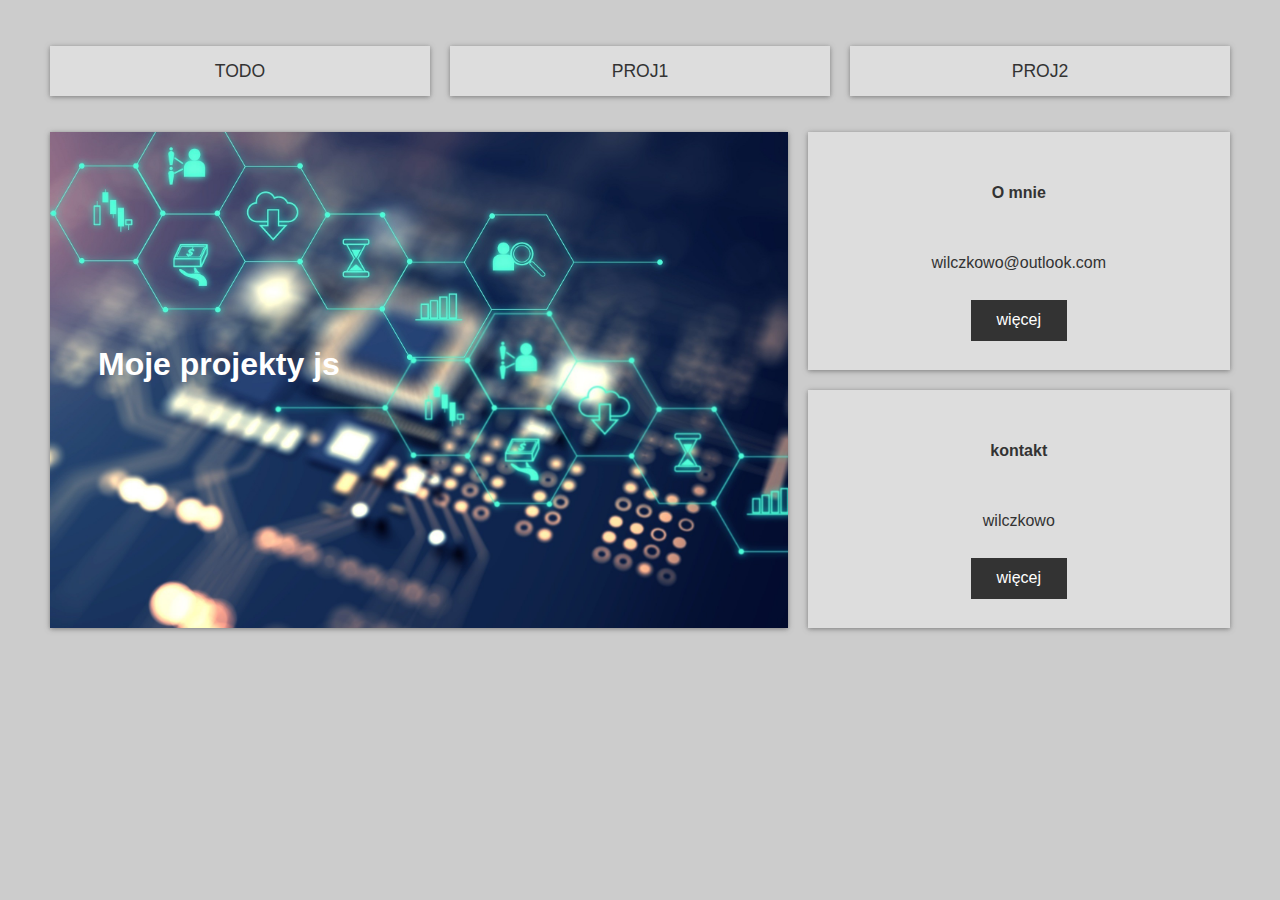
==== index.html @ e5e663f8 "strona startowa projektow js" ====
<!DOCTYPE html>
<html lang="en">
<head>
    <meta charset="UTF-8">
    <title>Java Script Projects</title>
    <link rel="stylesheet" href="./index.css">
</head>
<body>
<div class="wrapper">
    <nav class="main-nav">
        <ul>
            <li><a href="./todo/todo.html">ToDo</a></li>
            <li><a href="#">proj1</a></li>
            <li><a href="#">proj2</a></li>
        </ul>
    </nav>
    <section class="top-container">
        <header class="showcase">
            <h1>Moje projekty js</h1>
            <p>
            </p>
                </header>
        <div class="top-box top-box-a">
            <h4>O mnie</h4>
            <p>wilczkowo@outlook.com</p>
            <a href="#" class="btn">więcej</a>
        </div>
        <div class="top-box top-box-b">
            <h4>kontakt</h4>
            <p>wilczkowo</p>
            <a href="#" class="btn">więcej</a>
        </div>
    </section>


</div>
</body>
</html>
---- index.css ----
:root {
    --primary: #ddd;
    --dark: #333;
    --light: #fff;
    --shadow: 0 1px 5px rgba(104, 104, 104, 0.8);
    --grey: #ccc;
}

html {
    box-sizing: border-box;
    font-family: Arial, Helvetica, sans-serif;
    color: var(--dark);
}

body {
    background: var(--grey);
    margin: 30px 50px;
    line-height: 1.4;
}

.wrapper {
    display: grid;
    grid-gap: 20px;
}

.main-nav ul {
    display: grid;
    grid-gap: 20px;
    padding: 0;
    list-style: none;
    grid-template-columns: repeat(3, 1fr);
}

.main-nav a {
    background: var(--primary);
    display: block;
    text-decoration: none;
    padding: 0.8rem;
    text-align: center;
    color: var(--dark);
    text-transform: uppercase;
    font-size: 1.1rem;
    box-shadow: var(--shadow);
}

.main-nav a:hover {
    background: var(--dark);
    color: var(--light);
}

.top-container {
    display: grid;
    grid-gap: 20px;
    grid-template-areas:
        'showcase showcase top-box-a'
        'showcase showcase top-box-b';
}

.showcase {
    color: var(--light);
    grid-area: showcase;
    min-height: 400px;
    background: url(./img/showcase.jpg) center;
    background-size: cover;
    padding: 3rem;
    display: flex;
    flex-direction: column;
    align-items: start;
    justify-content: center;
    box-shadow: var(--shadow);
}

.top-box {
    background: var(--primary);
    display: grid;
    align-items: center;
    justify-items: center;
    box-shadow: var(--shadow);
    padding: 1.5rem;
}

.top-box-a{
    grid-area: top-box-a;
}
.top-box-b{
    grid-area: top-box-b;
}

.btn{
    background: var(--dark);
    color: var(--light);
    padding: 0.6rem 1.6rem;
    text-decoration: none;
    border: 0;
}
img{
    max-width: 100%;
}


@media (max-width: 700px) {
    .top-container{
        grid-template-areas:
            'showcase showcase'
            'top-box-a top-box-b';
    }
    .main-nav ul{
        grid-template-columns: 1fr;
    }
    .info{
        grid-template-columns: 1fr;
    }
    .info .btn{
        display: block;
        text-align: center;
        margin: auto;
    }
}

@media (max-width: 500px) {
    .top-container{
        grid-template-areas:
            'showcase'
            'top-box-a'
            'top-box-b';
    }
}
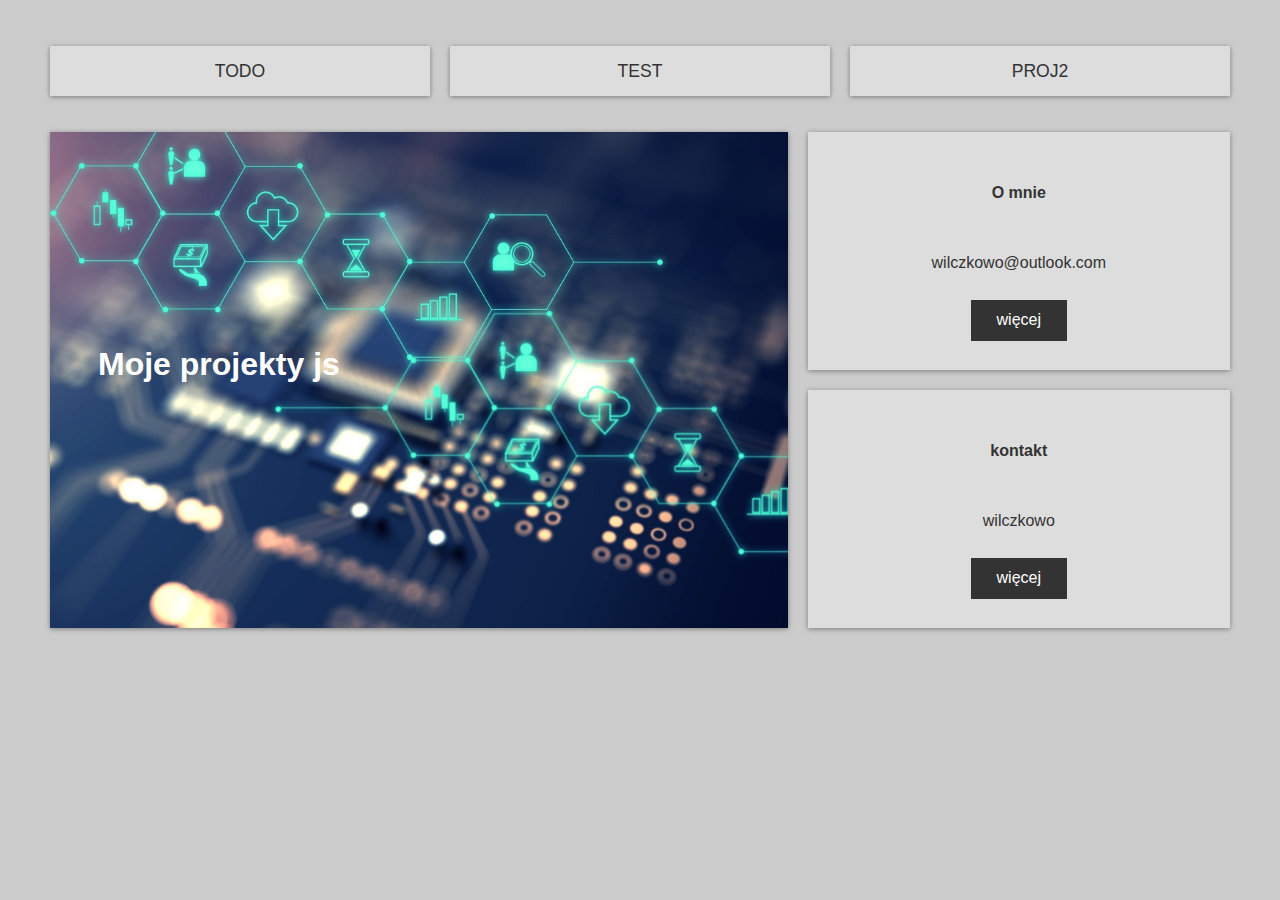
==== commit 09e4a282: "sobota" ====
--- a/index.html
+++ b/index.html
@@ -1,57 +1,46 @@
 <!DOCTYPE html>
 <html lang="en">
-<head>
-    <meta charset="UTF-8">
+  <head>
+    <meta charset="UTF-8" />
     <title>Java Script Projects</title>
-    <link rel="stylesheet" href="./index.css">
-</head>
-<body>
-<div class="wrapper">
-    <nav class="main-nav">
+    <link rel="preconnect" href="https://fonts.gstatic.com" />
+    <link
+    href="https://fonts.googleapis.com/css2?family=Poppins:wght@200&display=swap"
+    rel="stylesheet"
+    />
+    <link
+    rel="stylesheet"
+    href="https://cdnjs.cloudflare.com/ajax/libs/font-awesome/5.15.2/css/all.min.css"
+    integrity="sha512-HK5fgLBL+xu6dm/Ii3z4xhlSUyZgTT9tuc/hSrtw6uzJOvgRr2a9jyxxT1ely+B+xFAmJKVSTbpM/CuL7qxO8w=="
+    crossorigin="anonymous"
+    />
+    <link rel="stylesheet" href="./index.css" />
+  </head>
+  <body>
+    <div class="wrapper">
+      <nav class="main-nav">
         <ul>
-            <li><a href="./todo/todo.html">ToDo</a></li>
-            <li><a href="#">proj1</a></li>
-            <li><a href="#">proj2</a></li>
+          <li><a href="./todo/todo.html">ToDo</a></li>
+          <li><a href="./miniTest/test.html">test</a></li>
+          <li><a href="#">proj2</a></li>
         </ul>
-    </nav>
-    <section class="top-container">
+      </nav>
+      <section class="top-container">
         <header class="showcase">
-            <h1>Moje projekty js</h1>
-            <p>
-            </p>
-                </header>
+          <h1>Moje projekty js</h1>
+          <p></p>
+        </header>
         <div class="top-box top-box-a">
-            <h4>O mnie</h4>
-            <p>wilczkowo@outlook.com</p>
-            <a href="#" class="btn">więcej</a>
+          <h4>O mnie</h4>
+          <p>wilczkowo@outlook.com</p>
+          <a href="#" class="btn">więcej</a>
         </div>
         <div class="top-box top-box-b">
-            <h4>kontakt</h4>
-            <p>wilczkowo</p>
-            <a href="#" class="btn">więcej</a>
+          <h4>kontakt</h4>
+          <p>wilczkowo</p>
+          <a href="#" class="btn">więcej</a>
         </div>
-    </section>
-
-
-</div>
-</body>
+      </section>
+    </div>
+  </body>
 </html>
-
-
-
-
-
-
-
-
-
-
-
-
-
-
-
-
-
-
-
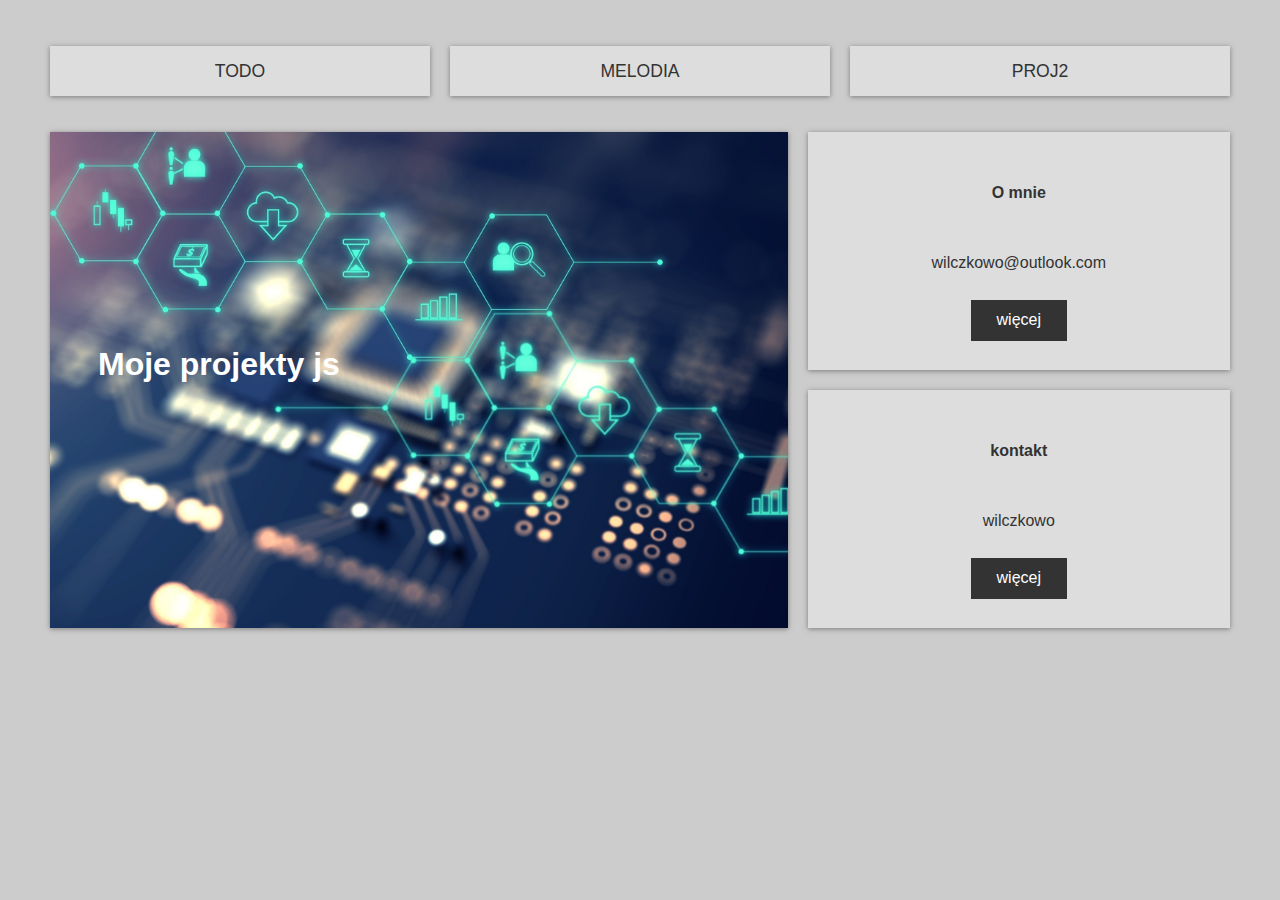
==== commit 364c287f: "melody dom sroda" ====
--- a/index.html
+++ b/index.html
@@ -21,7 +21,7 @@
       <nav class="main-nav">
         <ul>
           <li><a href="./todo/todo.html">ToDo</a></li>
-          <li><a href="./miniTest/test.html">test</a></li>
+          <li><a href="./melody/melody.html">Melodia</a></li>
           <li><a href="#">proj2</a></li>
         </ul>
       </nav>
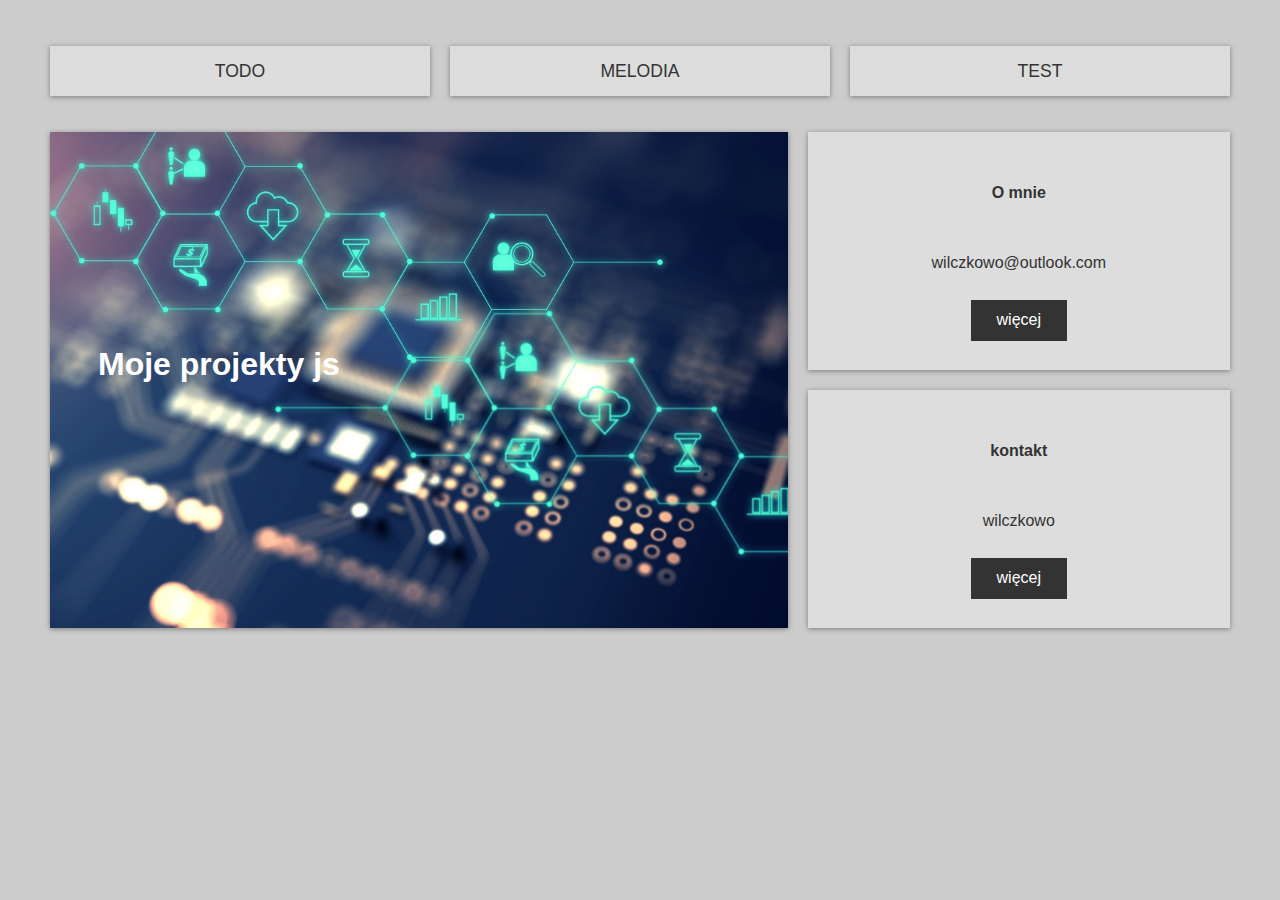
==== commit c398eaa7: "test" ====
--- a/index.html
+++ b/index.html
@@ -22,7 +22,7 @@
         <ul>
           <li><a href="./todo/todo.html">ToDo</a></li>
           <li><a href="./melody/melody.html">Melodia</a></li>
-          <li><a href="#">proj2</a></li>
+          <li><a href="./test/test.html">test</a></li>
         </ul>
       </nav>
       <section class="top-container">
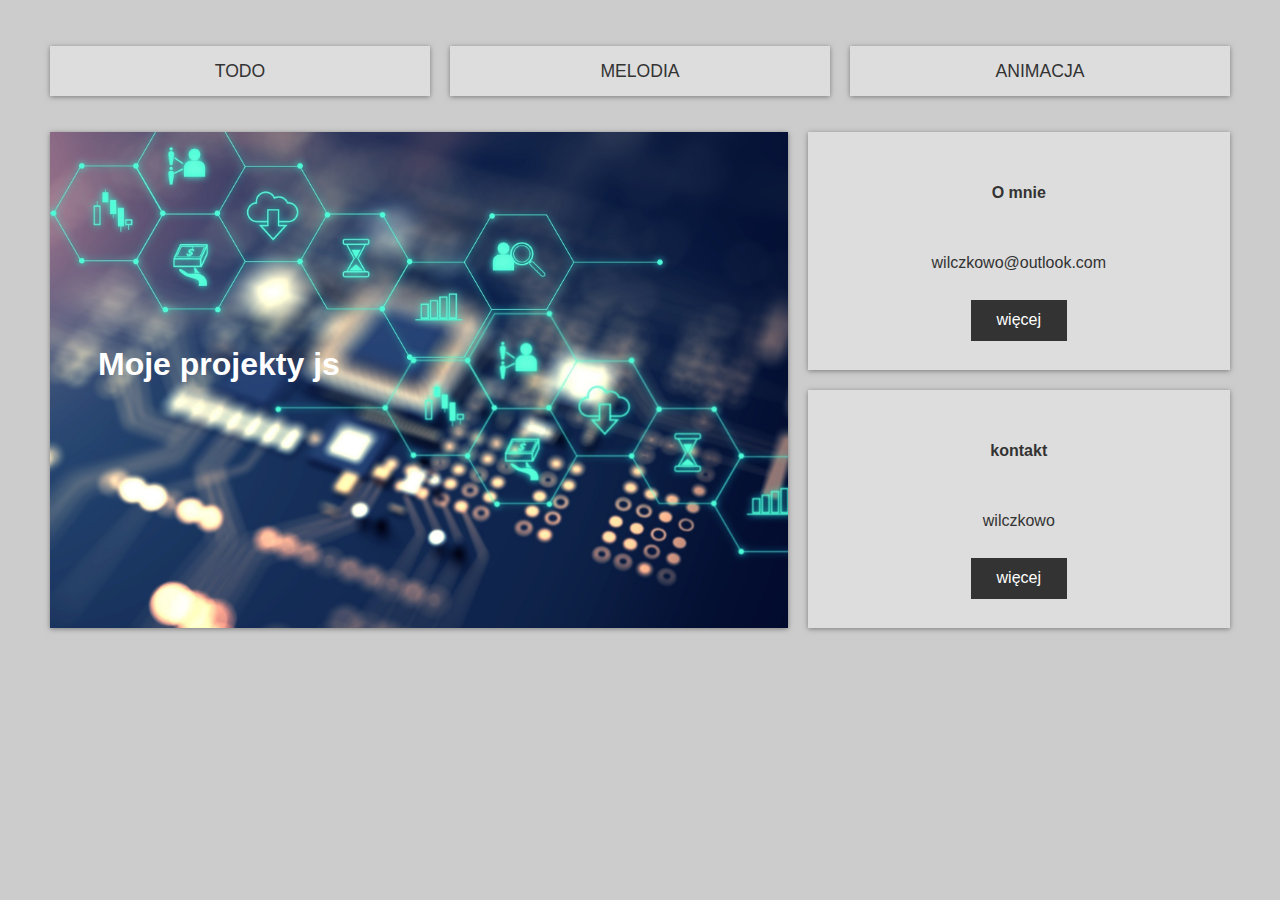
==== commit c2c8d68c: "dodaje strone z animacja" ====
--- a/index.html
+++ b/index.html
@@ -22,7 +22,7 @@
         <ul>
           <li><a href="./todo/todo.html">ToDo</a></li>
           <li><a href="./melody/melody.html">Melodia</a></li>
-          <li><a href="./test/test.html">test</a></li>
+          <li><a href="./anim/anim.html">Animacja</a></li>
         </ul>
       </nav>
       <section class="top-container">
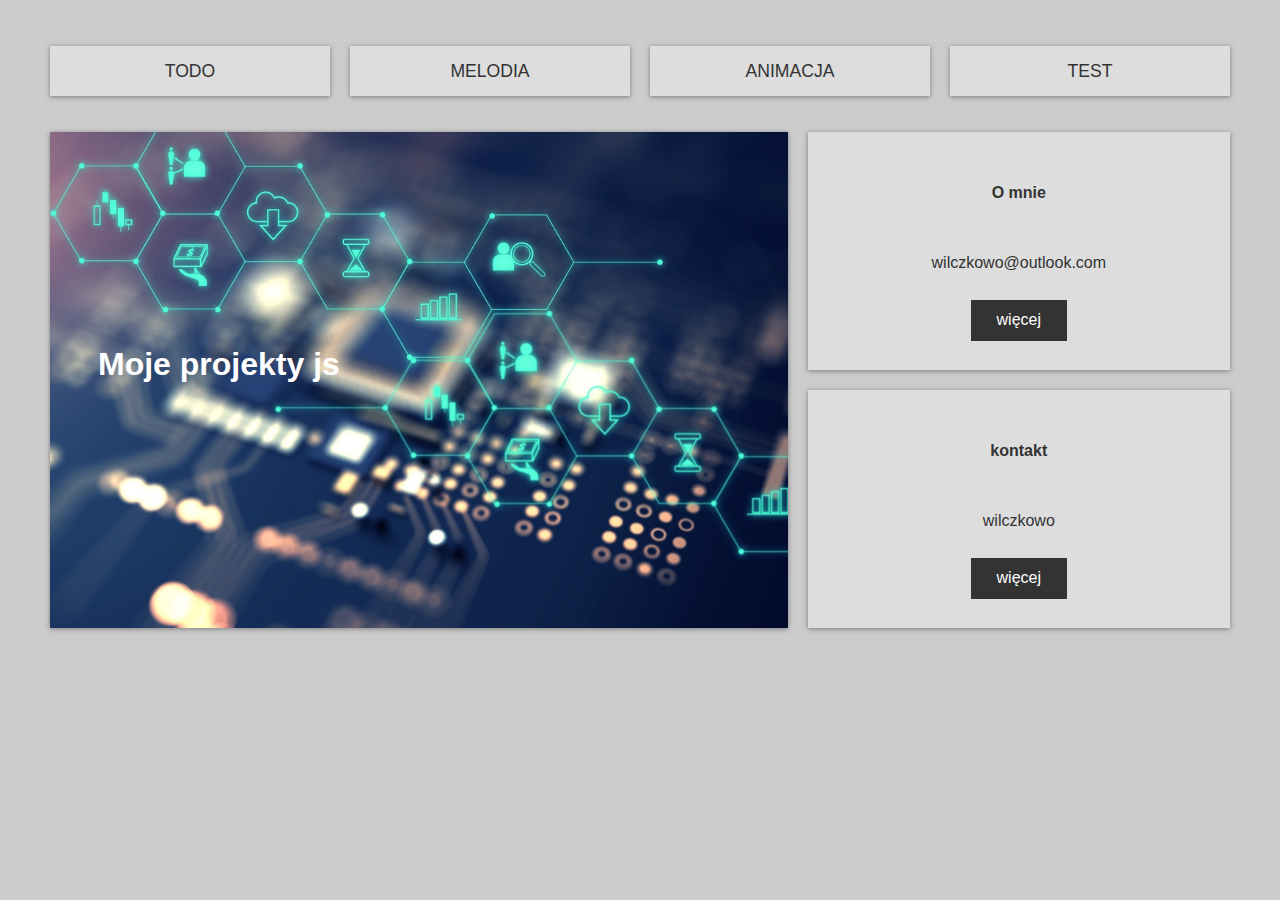
==== commit 139642e1: "anime czwartek dom" ====
--- a/index.html
+++ b/index.html
@@ -1,46 +1,47 @@
 <!DOCTYPE html>
 <html lang="en">
-  <head>
-    <meta charset="UTF-8" />
-    <title>Java Script Projects</title>
-    <link rel="preconnect" href="https://fonts.gstatic.com" />
-    <link
-    href="https://fonts.googleapis.com/css2?family=Poppins:wght@200&display=swap"
-    rel="stylesheet"
-    />
-    <link
-    rel="stylesheet"
-    href="https://cdnjs.cloudflare.com/ajax/libs/font-awesome/5.15.2/css/all.min.css"
-    integrity="sha512-HK5fgLBL+xu6dm/Ii3z4xhlSUyZgTT9tuc/hSrtw6uzJOvgRr2a9jyxxT1ely+B+xFAmJKVSTbpM/CuL7qxO8w=="
-    crossorigin="anonymous"
-    />
-    <link rel="stylesheet" href="./index.css" />
-  </head>
-  <body>
-    <div class="wrapper">
-      <nav class="main-nav">
-        <ul>
-          <li><a href="./todo/todo.html">ToDo</a></li>
-          <li><a href="./melody/melody.html">Melodia</a></li>
-          <li><a href="./anim/anim.html">Animacja</a></li>
-        </ul>
-      </nav>
-      <section class="top-container">
-        <header class="showcase">
-          <h1>Moje projekty js</h1>
-          <p></p>
-        </header>
-        <div class="top-box top-box-a">
-          <h4>O mnie</h4>
-          <p>wilczkowo@outlook.com</p>
-          <a href="#" class="btn">więcej</a>
-        </div>
-        <div class="top-box top-box-b">
-          <h4>kontakt</h4>
-          <p>wilczkowo</p>
-          <a href="#" class="btn">więcej</a>
-        </div>
-      </section>
-    </div>
-  </body>
+<head>
+	<meta charset="UTF-8"/>
+	<title>Java Script Projects</title>
+	<link rel="preconnect" href="https://fonts.gstatic.com"/>
+	<link
+			href="https://fonts.googleapis.com/css2?family=Poppins:wght@200&display=swap"
+			rel="stylesheet"
+	/>
+	<link
+			rel="stylesheet"
+			href="https://cdnjs.cloudflare.com/ajax/libs/font-awesome/5.15.2/css/all.min.css"
+			integrity="sha512-HK5fgLBL+xu6dm/Ii3z4xhlSUyZgTT9tuc/hSrtw6uzJOvgRr2a9jyxxT1ely+B+xFAmJKVSTbpM/CuL7qxO8w=="
+			crossorigin="anonymous"
+	/>
+	<link rel="stylesheet" href="./index.css"/>
+</head>
+<body>
+<div class="wrapper">
+	<nav class="main-nav">
+		<ul>
+			<li><a href="./todo/todo.html">ToDo</a></li>
+			<li><a href="./melody/melody.html">Melodia</a></li>
+			<li><a href="./anim/anim.html">Animacja</a></li>
+			<li><a href="./test/test.html">test</a></li>
+		</ul>
+	</nav>
+	<section class="top-container">
+		<header class="showcase">
+			<h1>Moje projekty js</h1>
+			<p></p>
+		</header>
+		<div class="top-box top-box-a">
+			<h4>O mnie</h4>
+			<p>wilczkowo@outlook.com</p>
+			<a href="#" class="btn">więcej</a>
+		</div>
+		<div class="top-box top-box-b">
+			<h4>kontakt</h4>
+			<p>wilczkowo</p>
+			<a href="#" class="btn">więcej</a>
+		</div>
+	</section>
+</div>
+</body>
 </html>
--- a/index.css
+++ b/index.css
@@ -28,7 +28,7 @@
     grid-gap: 20px;
     padding: 0;
     list-style: none;
-    grid-template-columns: repeat(3, 1fr);
+    grid-template-columns: repeat(4, 1fr);
 }
 
 .main-nav a {
